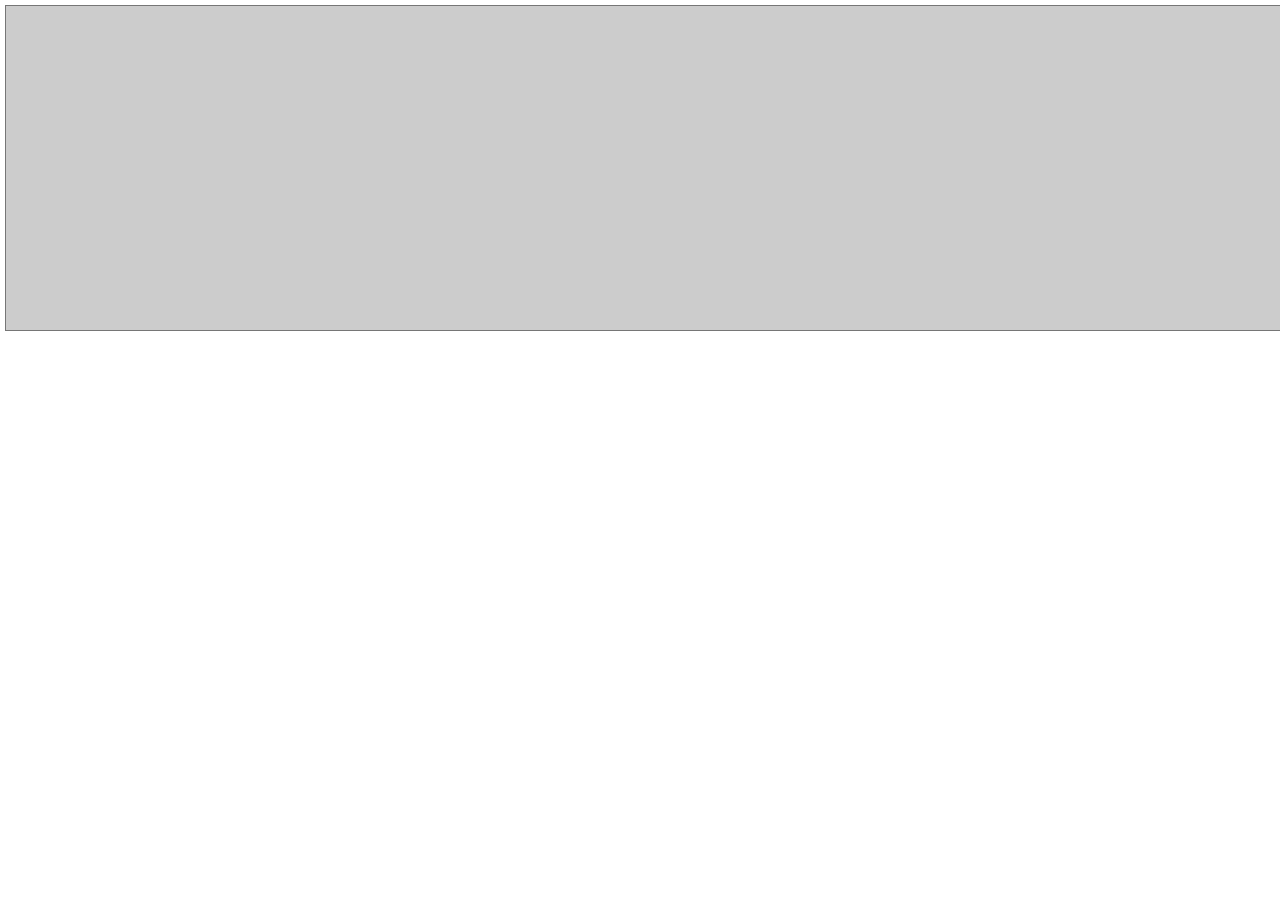
==== console.htm @ 0cfcbcab "Update console.htm" ====
<!doctype html>
<html>
<head>
    <title>Brython interactive mode</title>
    <meta charset="UTF-8">
    <meta name=viewport content="width=device-width, initial-scale=1, maximum-scale=1">
    <noscript>Please enable Javascript to view this page correctly.</noscript>
    <link rel=stylesheet href="css/doc_brython.css">
    <script type="text/javascript" src="https://cdn.rawgit.com/brython-dev/brython/master/www/src/brython.js"></script>
    <script type="text/javascript" src="https://cdn.rawgit.com/brython-dev/brython/master/www/src/brython_stdlib.js"></script>
    <style>
    .codearea {
        background-color:#CCC;
        color:#000;
        font-family:'Oxygen Mono', Consolas, 'Liberation Mono', 'DejaVu Sans Mono', monospace;
        font-size:14px;
        overflow:auto
    }
    div, textarea {
        margin:5px;
        height:100%;
        width:100%
    }
    </style>
</head>

<body onload="brython()">
    <textarea id=code class=codearea rows=20></textarea>
    <div id=content></div>
    <script type="text/python3" src="scripts/console.py"></script>
</body>
</html>
---- css/doc_brython.css ----
@charset 'utf-8';
@-webkit-viewport{width:device-width}
@-moz-viewport{width:device-width}
@-ms-viewport{width:device-width}
@-o-viewport{width:device-width}
@viewport{width:device-width}


html {

}

body {
  font-family:Roboto, Arial;
  font-size:0.9em;
  margin: 0px;
  
}

a.navig:link,a:link,a:hover,a.navig:visited {
  color:#1767B7;
  text-decoration:none
}

a.banner{
  border-bottom-style: solid;
  border-bottom-color: #1767B7;
  border-bottom-width: 6px;
}

a.banner:link,a.banner:visited {
  background-color:#1767B7;
  color:#FFF;
  display:block;
  font-size:1.2em;
  line-height:30px;
  padding:1.3em;
  text-align:center;
  text-decoration:none;
}

a.banner:hover,a.banner:active {
  background-color:#2070C0;
  color:#FFF
}

#banner {
  padding-bottom:15px;
  width:100%
}

#console {
  background-color:#222;
  color:#000;
  font-size:12px;
  font-weight:700
}

#content {
  padding-left:5%;
  padding-right:5%
}

a.glink {
  background-color:#FFF;
  color:#000;
  text-decoration:underline
}

img.logo {
  border-width:0;
  height:auto;
  padding:0;
  width:auto
}

td.logo {
  background-color:#1767B7;
  padding-left:20px;
  width:15%
}

td.top_menu {
  width:10%
}

td.language {
  background-color:#1767B7;
  text-align:right
}

select.language {
  border-width:0;
  color:#000;
  font-size:14px;
  margin-left:10px;
  padding:10px
}

.pycode{
    background-color:#F0F0F0;
    padding:3px 8px 8px 8px;
    border-style:solid;
    border-width:1px;
    border-color:#888;
    border-radius: 10px;
    width:auto;
}

li {
  margin-bottom:3px
}

pre{
    font-family: Consolas;
}
pre.marked {
  color:#339;
  font-size: 13px;
}

pre.python {
  font-size: 13px;
}

code {
  color:#339;
}

em {
  color:#339;
  font-family:courier
}

strong {
  color:#339;
  font-family:courier
}

#main {
  border-color:#000;
  border-style:solid;
  border-width:1px;
  min-height:20px;
  min-width:200px;
  padding:5px
}



/* Breakpoint for all color devices of < 999px width */
@media all and (color) and (max-width: 999px) {

    #banner {
        padding-bottom: 0
    }

    a.banner:link,a.banner:visited {
        font-size: 2em;
        line-height: 4em;
        padding: 0
    }

    #console {
        font-size: 10px
    }

    #content {
        padding: 0
    }

    img.logo, td.logo {
        display: none
    }

}
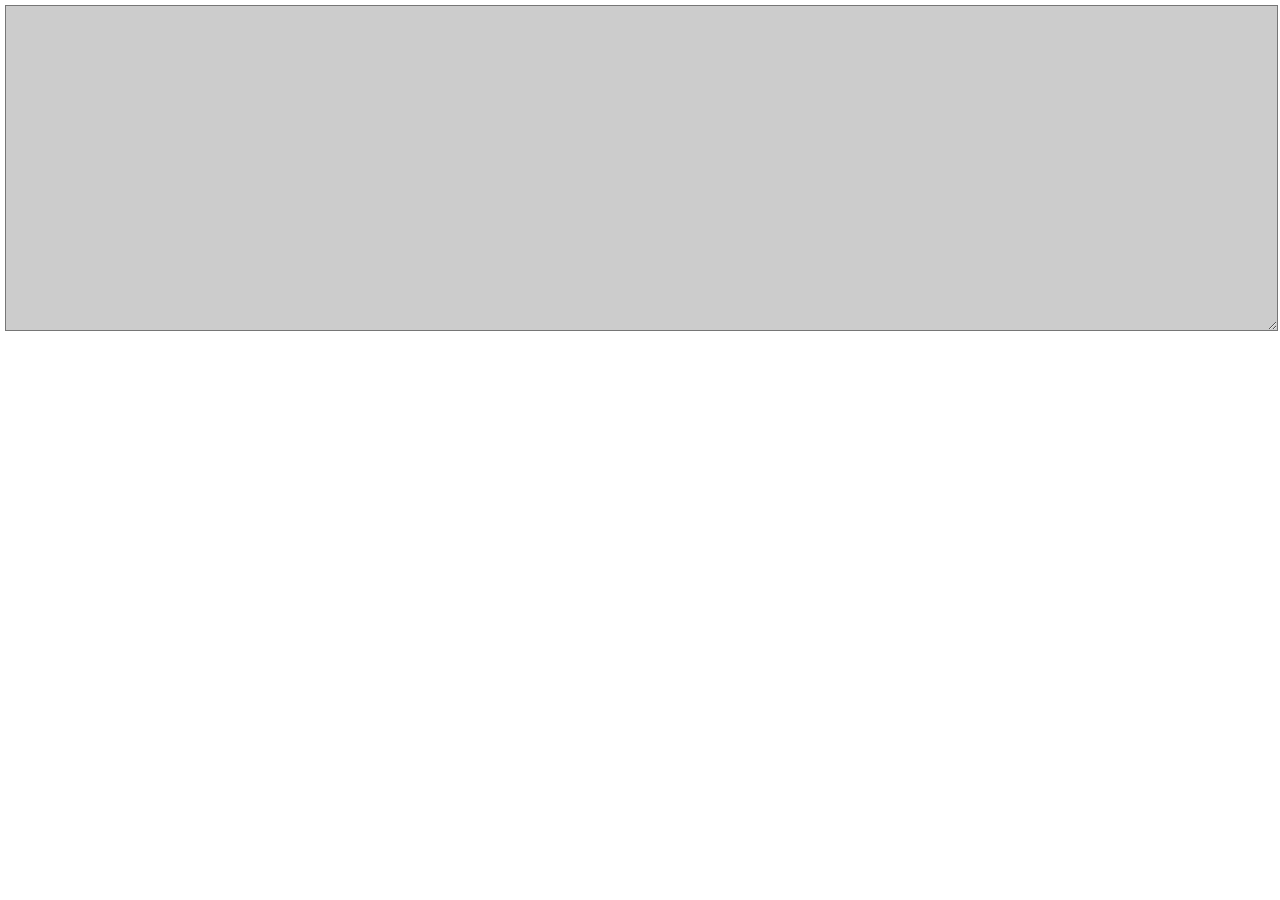
==== commit d4b25e89: "Update console.htm" ====
--- a/console.htm
+++ b/console.htm
@@ -19,7 +19,8 @@
     div, textarea {
         margin:5px;
         height:100%;
-        width:100%
+        width:99%
+        
     }
     </style>
 </head>
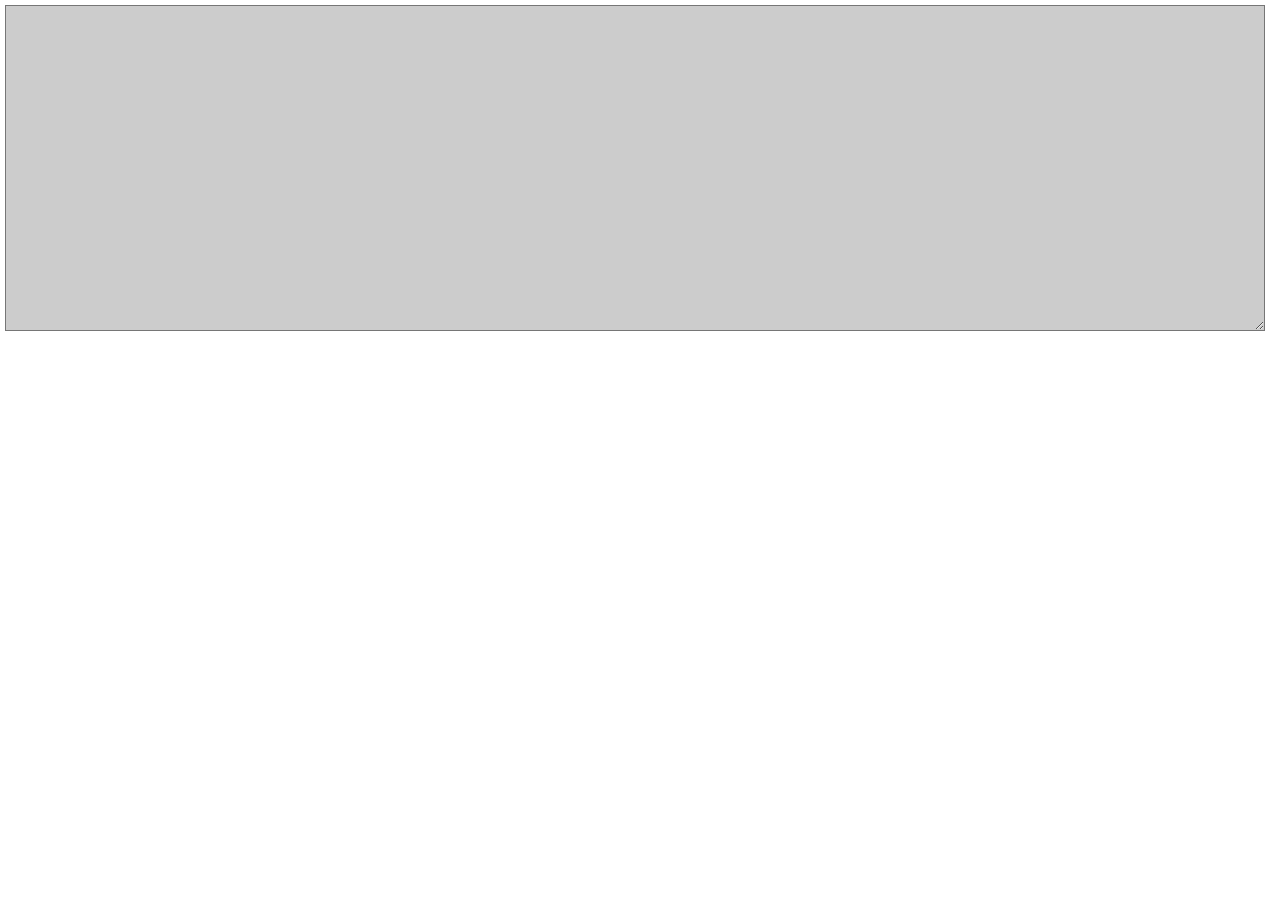
==== commit 1ee7e3db: "Update console.htm" ====
--- a/console.htm
+++ b/console.htm
@@ -19,7 +19,7 @@
     div, textarea {
         margin:5px;
         height:100%;
-        width:99%
+        width:98%
         
     }
     </style>
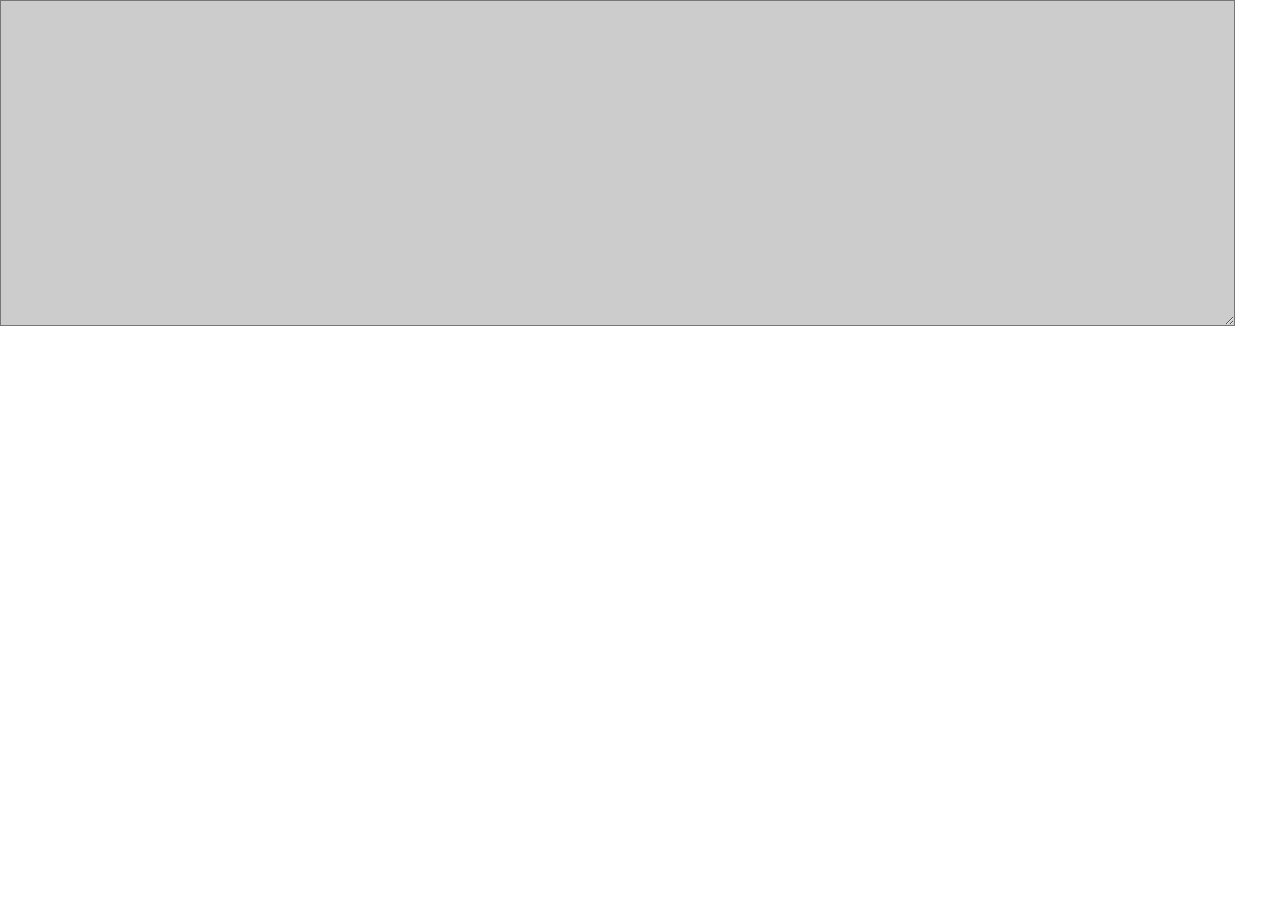
==== commit 742476f5: "Update console.htm" ====
--- a/console.htm
+++ b/console.htm
@@ -17,10 +17,9 @@
         overflow:auto
     }
     div, textarea {
-        margin:5px;
+        margin:auto;
         height:100%;
-        width:98%
-        
+        width:96%
     }
     </style>
 </head>
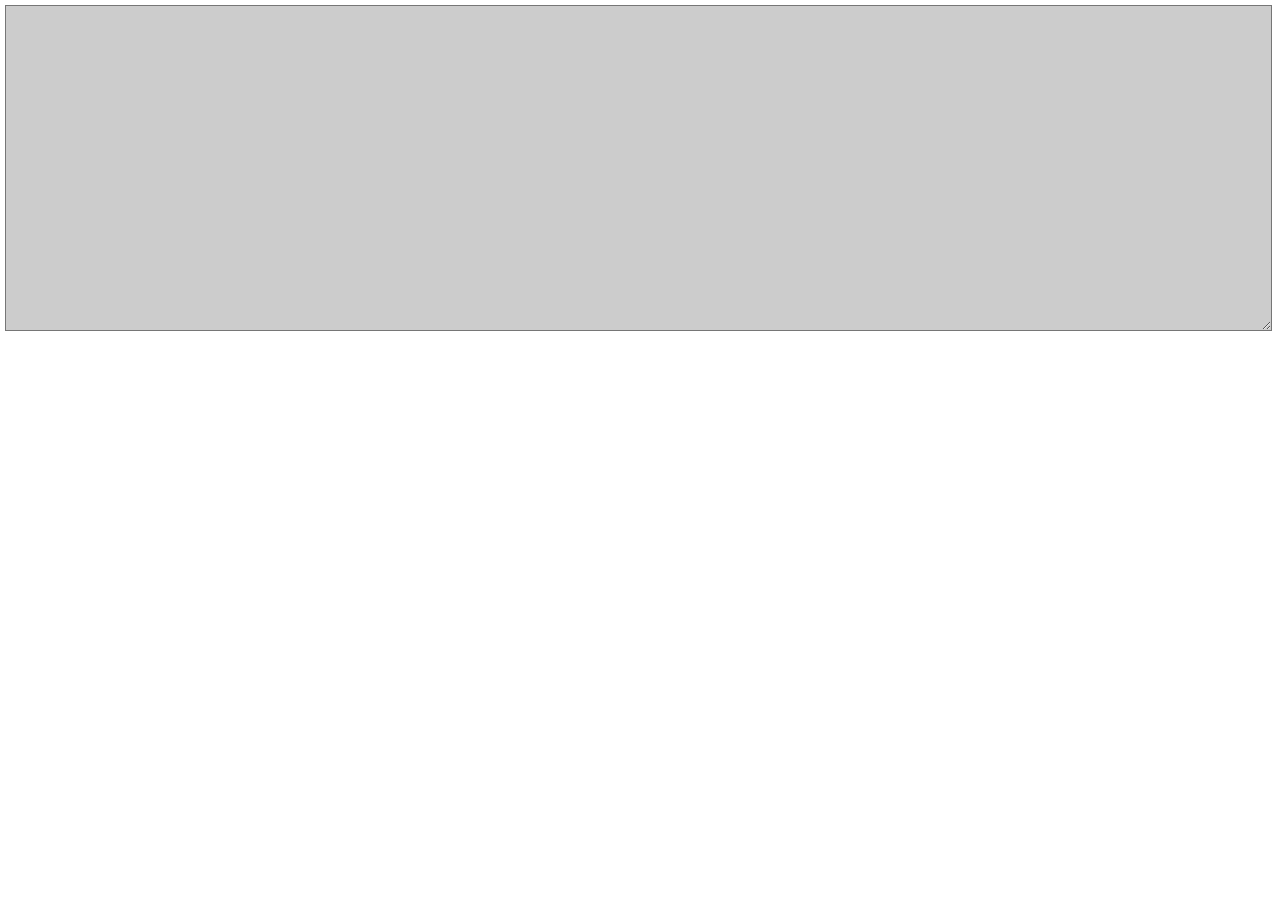
==== commit dcbfe451: "Update console.htm" ====
--- a/console.htm
+++ b/console.htm
@@ -17,9 +17,9 @@
         overflow:auto
     }
     div, textarea {
-        margin:auto;
+        margin:5px;
         height:100%;
-        width:96%
+        width:98.5%
     }
     </style>
 </head>
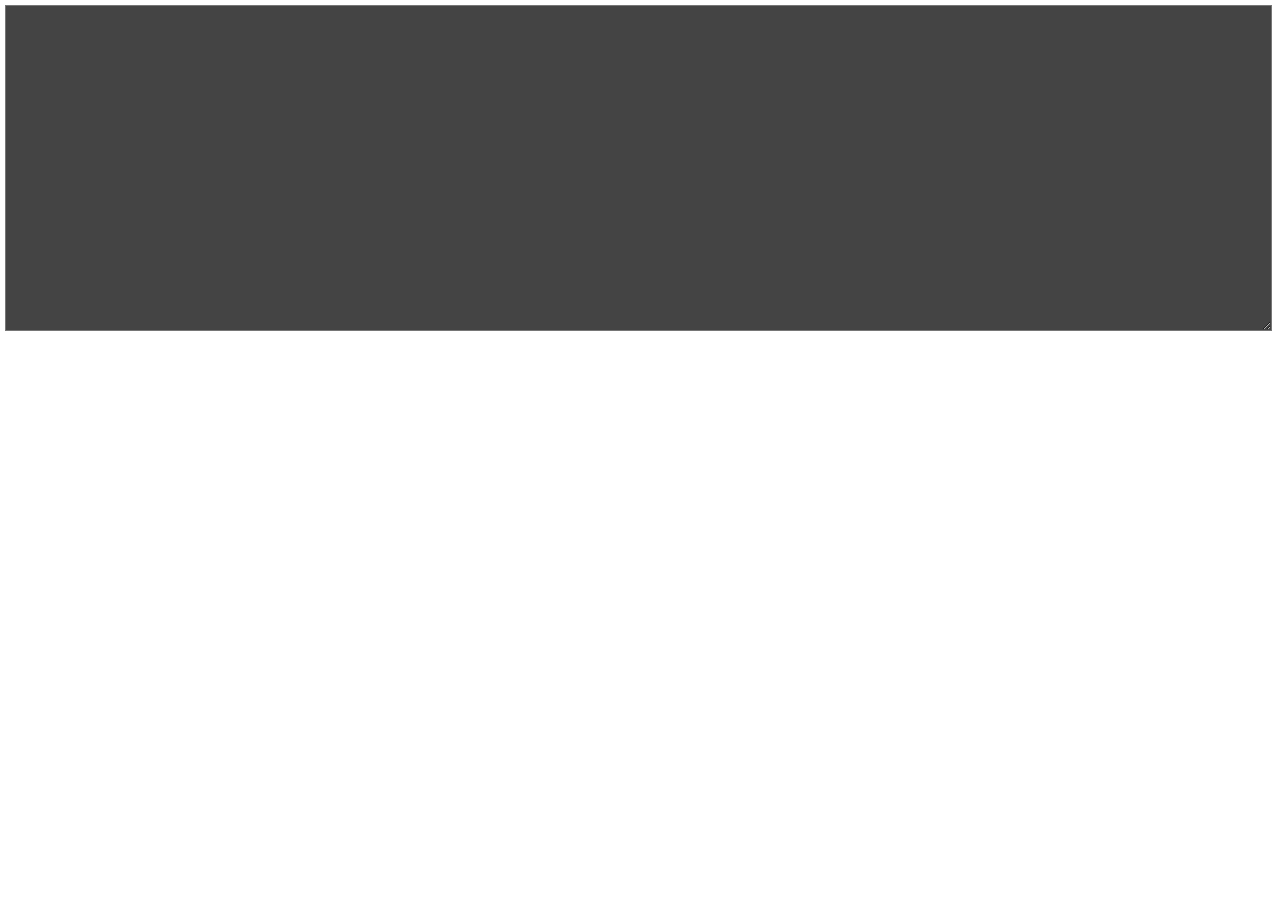
==== commit c3382a8e: "Update console.htm" ====
--- a/console.htm
+++ b/console.htm
@@ -10,8 +10,8 @@
     <script type="text/javascript" src="https://cdn.rawgit.com/brython-dev/brython/master/www/src/brython_stdlib.js"></script>
     <style>
     .codearea {
-        background-color:#CCC;
-        color:#000;
+        background-color:#444;
+        color:#eee;
         font-family:'Oxygen Mono', Consolas, 'Liberation Mono', 'DejaVu Sans Mono', monospace;
         font-size:14px;
         overflow:auto
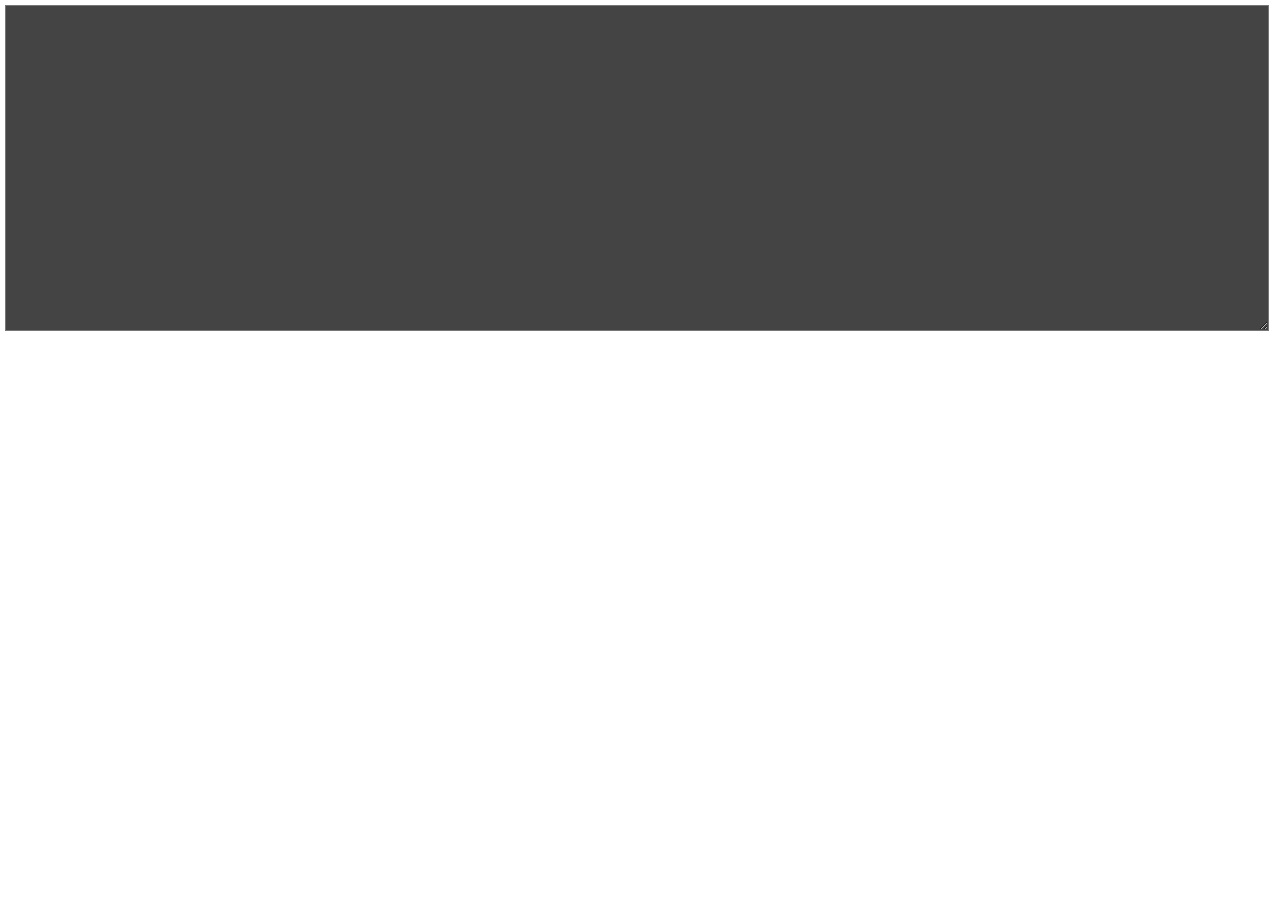
==== commit 69604992: "Update console.htm" ====
--- a/console.htm
+++ b/console.htm
@@ -19,7 +19,7 @@
     div, textarea {
         margin:5px;
         height:100%;
-        width:98.5%
+        width:98.3%
     }
     </style>
 </head>
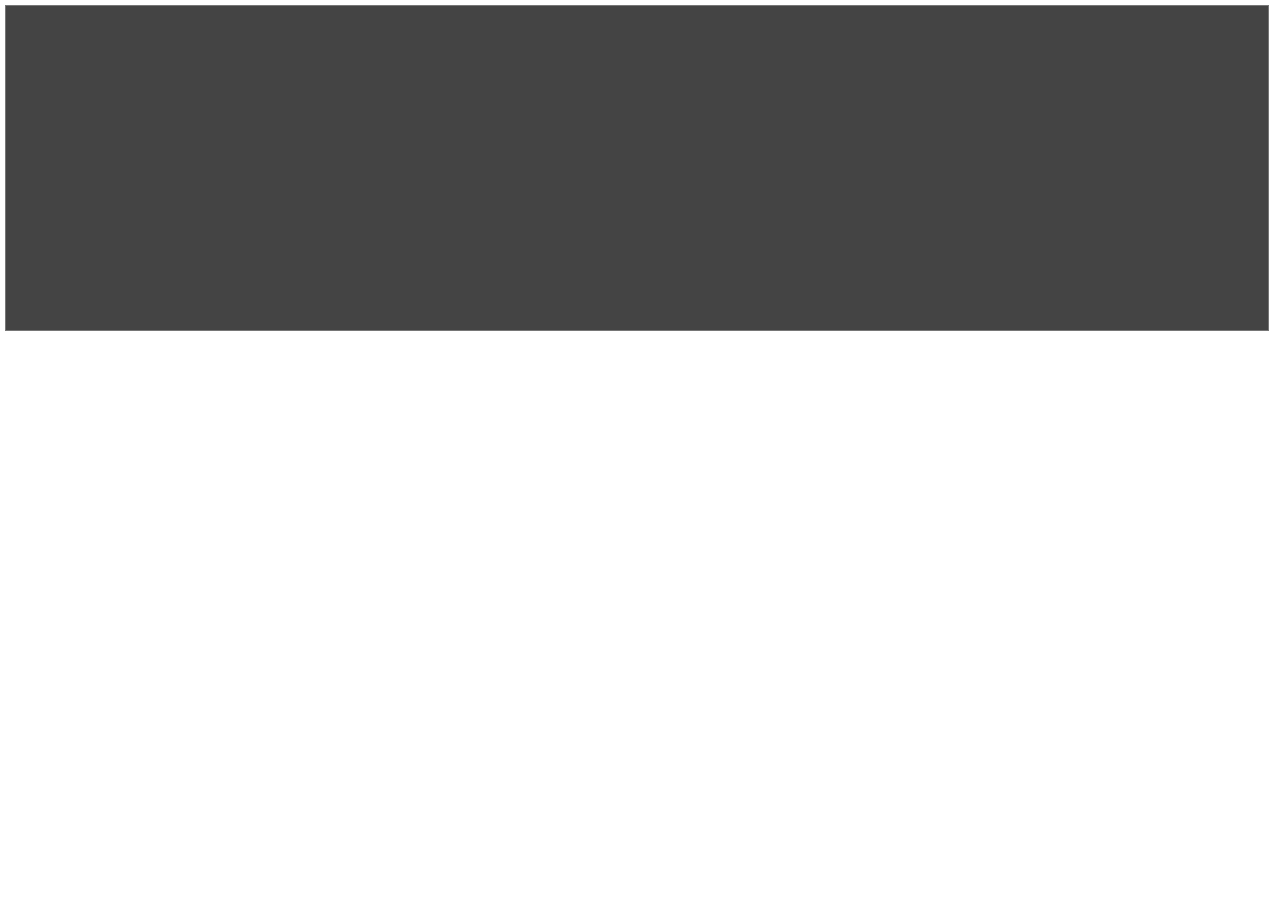
==== commit ad6828e6: "Update console.htm" ====
--- a/console.htm
+++ b/console.htm
@@ -19,7 +19,8 @@
     div, textarea {
         margin:5px;
         height:100%;
-        width:98.3%
+        width:98.3%;
+        resize:none
     }
     </style>
 </head>
